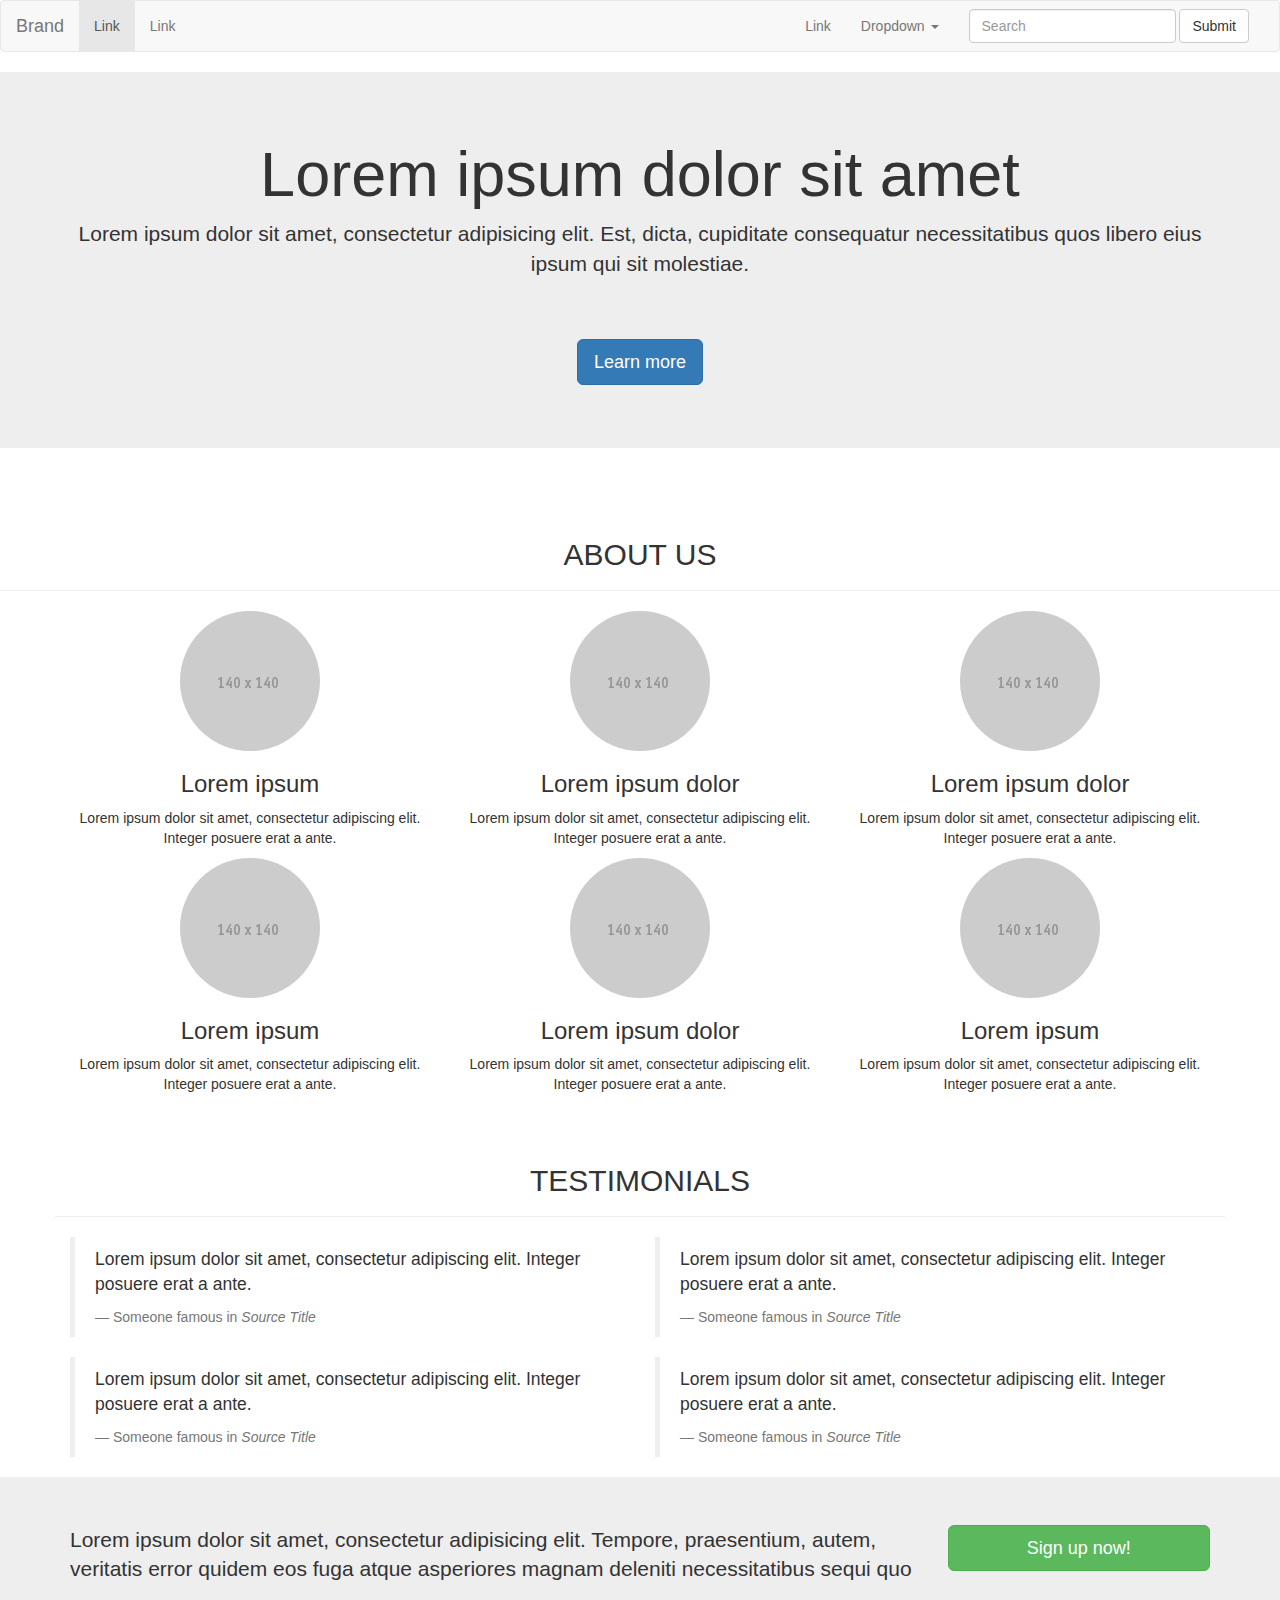
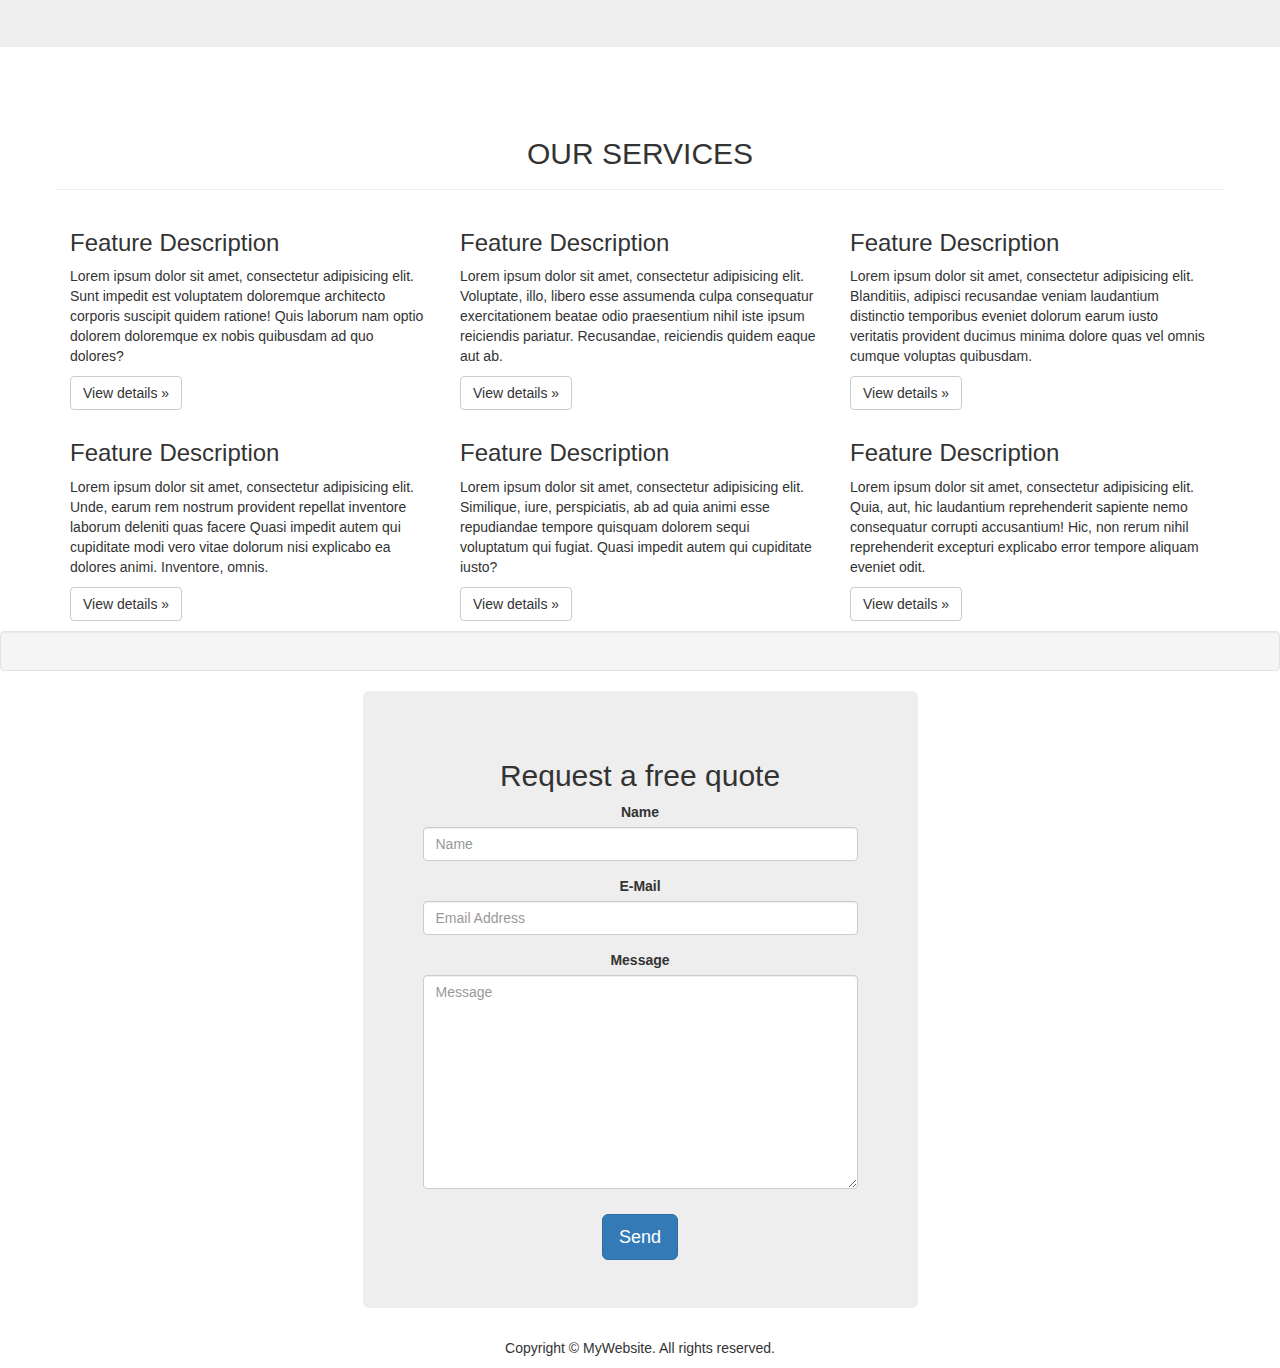
==== index.html @ 177fe677 "bootstrap-added" ====
<!DOCTYPE html>
<html lang="en">
<head>
<meta charset="UTF-8">
<meta http-equiv="X-UA-Compatible" content="IE=edge">
<meta name="viewport" content="width=device-width, initial-scale=1">
<title>Bootstrap Agency Template</title>

<!-- Bootstrap -->
<link rel="stylesheet" href="css/bootstrap.css">

<!-- HTML5 shim and Respond.js for IE8 support of HTML5 elements and media queries -->
<!-- WARNING: Respond.js doesn't work if you view the page via file:// -->
<!--[if lt IE 9]>
      <script src="https://oss.maxcdn.com/html5shiv/3.7.2/html5shiv.min.js"></script>
      <script src="https://oss.maxcdn.com/respond/1.4.2/respond.min.js"></script>
    <![endif]-->
</head>
<body>
<nav class="navbar navbar-default">
  <div class="container-fluid"> 
    <!-- Brand and toggle get grouped for better mobile display -->
    <div class="navbar-header">
      <button type="button" class="navbar-toggle collapsed" data-toggle="collapse" data-target="#bs-example-navbar-collapse-1" aria-expanded="false"> <span class="sr-only">Toggle navigation</span> <span class="icon-bar"></span> <span class="icon-bar"></span> <span class="icon-bar"></span> </button>
      <a class="navbar-brand" href="#">Brand</a> </div>
    
    <!-- Collect the nav links, forms, and other content for toggling -->
    <div class="collapse navbar-collapse" id="bs-example-navbar-collapse-1">
      <ul class="nav navbar-nav">
        <li class="active"><a href="#">Link <span class="sr-only">(current)</span></a> </li>
        <li><a href="#">Link</a> </li>
      </ul>
      <form class="navbar-form navbar-right" role="search">
        <div class="form-group">
          <input type="text" class="form-control" placeholder="Search">
        </div>
        <button type="submit" class="btn btn-default">Submit</button>
      </form>
      <ul class="nav navbar-nav navbar-right">
        <li><a href="#">Link</a> </li>
        <li class="dropdown"> <a href="#" class="dropdown-toggle" data-toggle="dropdown" role="button" aria-expanded="false" aria-haspopup="true">Dropdown <span class="caret"></span></a>
          <ul class="dropdown-menu">
            <li><a href="#">Action</a> </li>
            <li><a href="#">Another action</a> </li>
            <li><a href="#">Something else here</a> </li>
            <li role="separator" class="divider"></li>
            <li><a href="#">Separated link</a> </li>
          </ul>
        </li>
      </ul>
    </div>
    <!-- /.navbar-collapse --> 
  </div>
  <!-- /.container-fluid --> 
</nav>

<!-- HEADER -->
<header>
  <div class="jumbotron">
    <div class="container">
      <div class="row">
        <div class="col-xs-12">
          <h1 class="text-center">Lorem ipsum dolor sit amet</h1>
          <p class="text-center">Lorem ipsum dolor sit amet, consectetur adipisicing elit. Est, dicta, cupiditate consequatur necessitatibus quos libero eius ipsum qui sit molestiae.</p>
          <p>&nbsp;</p>
          <p class="text-center"><a class="btn btn-primary btn-lg" href="#" role="button">Learn more</a> </p>
        </div>
      </div>
    </div>
  </div>
</header>
<!-- / HEADER --> 

<!--  SECTION-1 -->
<section>
  <div class="row">
    <div class="col-lg-12 page-header text-center">
      <h2>ABOUT US</h2>
    </div>
  </div>
  <div class="container ">
    <div class="row">
      <div class="col-lg-4 col-sm-12 text-center"> <img class="img-circle" alt="140x140" style="width: 140px; height: 140px;" src="images/140X140.gif" data-holder-rendered="true">
        <h3>Lorem ipsum</h3>
        <p>Lorem ipsum dolor sit amet, consectetur adipiscing elit. Integer posuere erat a ante.</p>
      </div>
      <div class="col-lg-4 col-sm-12 text-center"><img class="img-circle" alt="140x140" style="width: 140px; height: 140px;" src="images/140X140.gif" data-holder-rendered="true">
        <h3>Lorem ipsum dolor</h3>
        <p>Lorem ipsum dolor sit amet, consectetur adipiscing elit. Integer posuere erat a ante.</p>
      </div>
      <div class="col-lg-4 col-sm-12 text-center"><img class="img-circle" alt="140x140" style="width: 140px; height: 140px;" src="images/140X140.gif" data-holder-rendered="true">
        <h3>Lorem ipsum dolor</h3>
        <p>Lorem ipsum dolor sit amet, consectetur adipiscing elit. Integer posuere erat a ante.</p>
      </div>
      <div class="col-lg-4 col-sm-12 text-center"><img class="img-circle" alt="140x140" style="width: 140px; height: 140px;" src="images/140X140.gif" data-holder-rendered="true">
        <h3>Lorem ipsum</h3>
        <p>Lorem ipsum dolor sit amet, consectetur adipiscing elit. Integer posuere erat a ante.</p>
      </div>
      <div class="col-lg-4 col-sm-12 text-center"><img class="img-circle" alt="140x140" style="width: 140px; height: 140px;" src="images/140X140.gif" data-holder-rendered="true">
        <h3>Lorem ipsum dolor</h3>
        <p>Lorem ipsum dolor sit amet, consectetur adipiscing elit. Integer posuere erat a ante.</p>
      </div>
      <div class="col-lg-4 col-sm-12 text-center"><img class="img-circle" alt="140x140" style="width: 140px; height: 140px;" src="images/140X140.gif" data-holder-rendered="true">
        <h3>Lorem ipsum</h3>
        <p>Lorem ipsum dolor sit amet, consectetur adipiscing elit. Integer posuere erat a ante.</p>
      </div>
    </div>
    <div class="row">
      <div class="col-lg-12 page-header text-center">
        <h2>TESTIMONIALS</h2>
      </div>
    </div>
    <div class="row">
      <div class="col-6 col-lg-6">
        <blockquote>
          <p>Lorem ipsum dolor sit amet, consectetur adipiscing elit. Integer posuere erat a ante.</p>
          <small>Someone famous in <cite title="Source Title">Source Title</cite></small> </blockquote>
      </div>
      <div class="col-6 col-lg-6">
        <blockquote>
          <p>Lorem ipsum dolor sit amet, consectetur adipiscing elit. Integer posuere erat a ante.</p>
          <small>Someone famous in <cite title="Source Title">Source Title</cite></small> </blockquote>
      </div>
      <div class="col-6 col-lg-6">
        <blockquote>
          <p>Lorem ipsum dolor sit amet, consectetur adipiscing elit. Integer posuere erat a ante.</p>
          <small>Someone famous in <cite title="Source Title">Source Title</cite></small> </blockquote>
      </div>
      <div class="col-6 col-lg-6">
        <blockquote>
          <p>Lorem ipsum dolor sit amet, consectetur adipiscing elit. Integer posuere erat a ante.</p>
          <small>Someone famous in <cite title="Source Title">Source Title</cite></small> </blockquote>
      </div>
    </div>
    
  </div>
  <div class="jumbotron">
    <div class="container">
      <div class="row">
        <div class="col-xs-12 col-md-9 col-lg-9">
          <p class="lead">Lorem ipsum dolor sit amet, consectetur adipisicing elit. Tempore, praesentium, autem, veritatis error quidem eos fuga atque asperiores magnam deleniti necessitatibus sequi quo</p>
        </div>
        <div class=" text-center col-sm-6 col-lg-3 col-sm-offset-3 col-md-3 col-xs-offset-4 col-xs-5 col-lg-offset-0"> 
        	<a class="btn  btn-block btn-lg btn-success" href="#" title="">Sign up now!</a> 
        </div>
      </div>
    </div>
  </div>
  
  <!-- /container -->
  
  <div class="container">
    <div class="row">
      <div class="col-lg-12 page-header text-center">
        <h2>OUR SERVICES</h2>
      </div>
    </div>
    <div class="row">
      <div class="col-xs-6 col-lg-4">
        <h3>Feature Description</h3>
        <p> <i class="icon-desktop "></i>Lorem ipsum dolor sit amet, consectetur adipisicing elit. Sunt impedit est voluptatem doloremque architecto corporis suscipit quidem ratione! Quis laborum nam optio dolorem doloremque ex nobis quibusdam ad quo dolores? </p>
        <p><a class="btn btn-default" href="http://www.bootstraptor.com">View details »</a></p>
      </div>
      <div class="col-xs-6 col-lg-4">
        <h3>Feature Description</h3>
        <p> <i class="icon-desktop "></i> Lorem ipsum dolor sit amet, consectetur adipisicing elit. Voluptate, illo, libero esse assumenda culpa consequatur exercitationem beatae odio praesentium nihil iste ipsum reiciendis pariatur. Recusandae, reiciendis quidem eaque aut ab. </p>
        <p><a class="btn btn-default" href="http://www.bootstraptor.com">View details »</a></p>
      </div>
      <div class="col-xs-6 col-lg-4">
        <h3>Feature Description</h3>
        <p> <i class="icon-desktop "></i> Lorem ipsum dolor sit amet, consectetur adipisicing elit. Blanditiis, adipisci recusandae veniam laudantium distinctio temporibus eveniet dolorum earum iusto veritatis provident ducimus minima dolore quas vel omnis cumque voluptas quibusdam.</p>
        <p><a class="btn btn-default" href="http://www.bootstraptor.com">View details »</a></p>
      </div>
      <div class="col-xs-6 col-lg-4">
        <h3>Feature Description</h3>
        <p> <em class="icon-desktop "></em> Lorem ipsum dolor sit amet, consectetur adipisicing elit. Unde, earum rem nostrum provident repellat inventore laborum deleniti quas facere Quasi impedit autem qui cupiditate modi vero vitae dolorum nisi explicabo ea dolores animi. Inventore, omnis.</p>
        <p><a class="btn btn-default" href="http://www.bootstraptor.com">View details »</a></p>
      </div>
      <div class="col-xs-6 col-lg-4">
        <h3>Feature Description</h3>
        <p> <i class="icon-desktop "></i> Lorem ipsum dolor sit amet, consectetur adipisicing elit. Similique, iure, perspiciatis, ab ad quia animi esse repudiandae tempore quisquam dolorem sequi voluptatum qui fugiat. Quasi impedit autem qui cupiditate iusto?</p>
        <p><a class="btn btn-default" href="http://www.bootstraptor.com">View details »</a></p>
      </div>
      <div class="col-xs-6 col-lg-4">
        <h3>Feature Description</h3>
        <p> <i class="icon-desktop "></i> Lorem ipsum dolor sit amet, consectetur adipisicing elit. Quia, aut, hic laudantium reprehenderit sapiente nemo consequatur corrupti accusantium! Hic, non rerum nihil reprehenderit excepturi explicabo error tempore aliquam eveniet odit.</p>
        <p><a class="btn btn-default" href="http://www.bootstraptor.com">View details »</a></p>
      </div>
    </div>
  </div>
  <!-- / CONTAINER--> 
</section>
<div class="well"> </div>

<!-- FOOTER -->
<div class="container">
  <div class="row">
    <div class="col-lg-offset-3 col-xs-12 col-lg-6">
      <div class="jumbotron">
        <div class="row text-center">
          <div class="text-center col-xs-12 col-sm-12 col-md-12 col-lg-12">
            <h2>Request a free quote</h2>
          </div>
          <div class="text-center col-lg-12"> 
            <!-- CONTACT FORM https://github.com/jonmbake/bootstrap3-contact-form -->
            <form role="form" id="feedbackForm" class="text-center">
              <div class="form-group">
                <label for="name">Name</label>
                <input type="text" class="form-control" id="name" name="name" placeholder="Name">
                <span class="help-block" style="display: none;">Please enter your name.</span></div>
              <div class="form-group">
                <label for="email">E-Mail</label>
                <input type="email" class="form-control" id="email" name="email" placeholder="Email Address">
                <span class="help-block" style="display: none;">Please enter a valid e-mail address.</span></div>
              <div class="form-group">
                <label for="message">Message</label>
                <textarea rows="10" cols="100" class="form-control" id="message" name="message" placeholder="Message"></textarea>
                <span class="help-block" style="display: none;">Please enter a message.</span></div>
              <span class="help-block" style="display: none;">Please enter a the security code.</span>
              <button type="submit" id="feedbackSubmit" class="btn btn-primary btn-lg" style=" margin-top: 10px;"> Send</button>
            </form>
            <!-- END CONTACT FORM --> 
          </div>
        </div>
      </div>
    </div>
  </div>
</div>
<footer class="text-center">
  <div class="container">
    <div class="row">
      <div class="col-xs-12">
        <p>Copyright © MyWebsite. All rights reserved.</p>
      </div>
    </div>
  </div>
</footer>
<!-- / FOOTER --> 
<!-- jQuery (necessary for Bootstrap's JavaScript plugins) --> 
<script src="js/jquery-1.11.3.min.js"></script> 
<!-- Include all compiled plugins (below), or include individual files as needed --> 
<script src="js/bootstrap.js"></script>
</body>
</html>
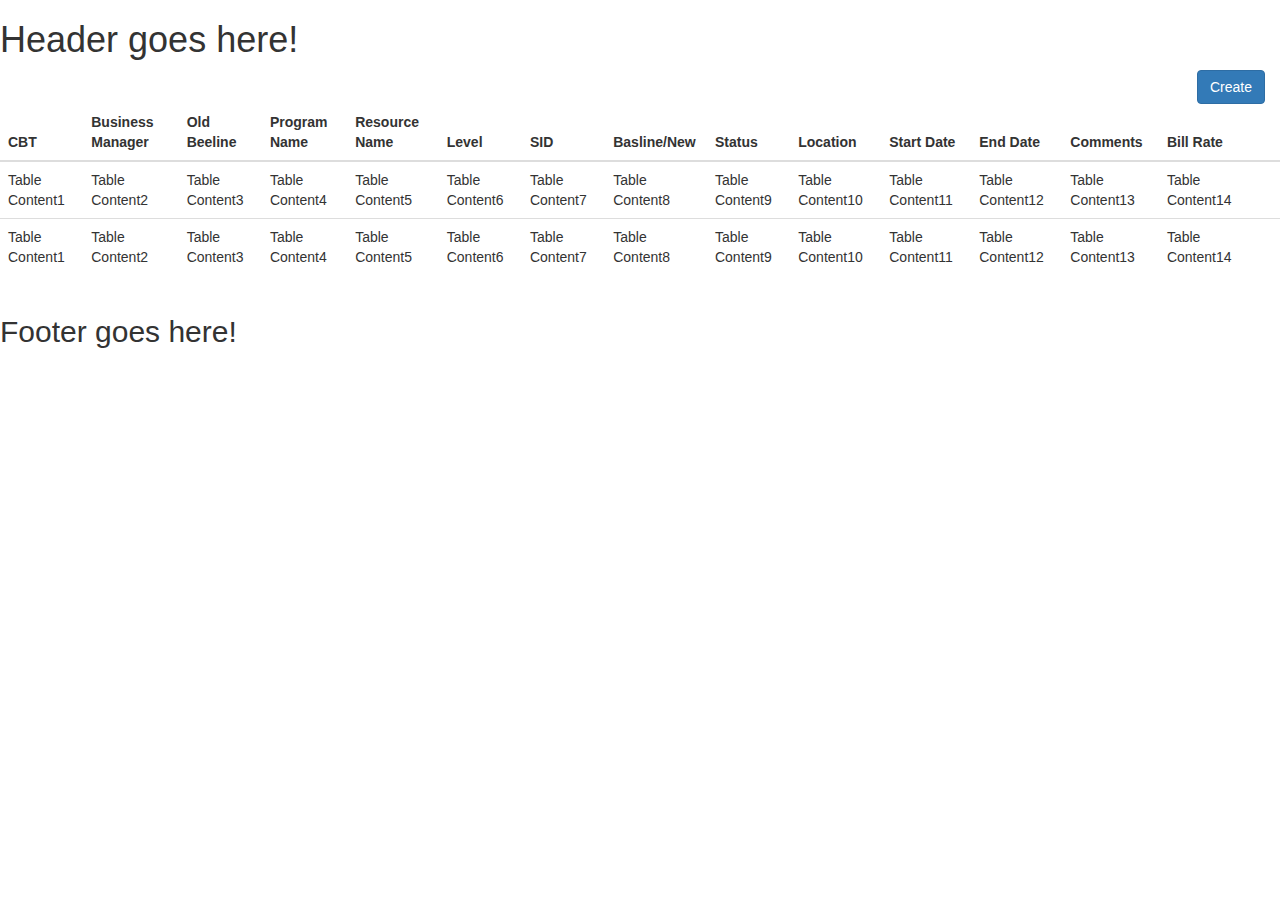
==== commit d0188b7e: "First Commit" ====
--- a/index.html
+++ b/index.html
@@ -8,6 +8,7 @@
 
 <!-- Bootstrap -->
 <link rel="stylesheet" href="css/bootstrap.css">
+<link rel="stylesheet" href="css/emp-data.css">
 
 <!-- HTML5 shim and Respond.js for IE8 support of HTML5 elements and media queries -->
 <!-- WARNING: Respond.js doesn't work if you view the page via file:// -->
@@ -17,225 +18,77 @@
     <![endif]-->
 </head>
 <body>
-<nav class="navbar navbar-default">
-  <div class="container-fluid"> 
-    <!-- Brand and toggle get grouped for better mobile display -->
-    <div class="navbar-header">
-      <button type="button" class="navbar-toggle collapsed" data-toggle="collapse" data-target="#bs-example-navbar-collapse-1" aria-expanded="false"> <span class="sr-only">Toggle navigation</span> <span class="icon-bar"></span> <span class="icon-bar"></span> <span class="icon-bar"></span> </button>
-      <a class="navbar-brand" href="#">Brand</a> </div>
-    
-    <!-- Collect the nav links, forms, and other content for toggling -->
-    <div class="collapse navbar-collapse" id="bs-example-navbar-collapse-1">
-      <ul class="nav navbar-nav">
-        <li class="active"><a href="#">Link <span class="sr-only">(current)</span></a> </li>
-        <li><a href="#">Link</a> </li>
-      </ul>
-      <form class="navbar-form navbar-right" role="search">
-        <div class="form-group">
-          <input type="text" class="form-control" placeholder="Search">
-        </div>
-        <button type="submit" class="btn btn-default">Submit</button>
-      </form>
-      <ul class="nav navbar-nav navbar-right">
-        <li><a href="#">Link</a> </li>
-        <li class="dropdown"> <a href="#" class="dropdown-toggle" data-toggle="dropdown" role="button" aria-expanded="false" aria-haspopup="true">Dropdown <span class="caret"></span></a>
-          <ul class="dropdown-menu">
-            <li><a href="#">Action</a> </li>
-            <li><a href="#">Another action</a> </li>
-            <li><a href="#">Something else here</a> </li>
-            <li role="separator" class="divider"></li>
-            <li><a href="#">Separated link</a> </li>
-          </ul>
-        </li>
-      </ul>
-    </div>
-    <!-- /.navbar-collapse --> 
-  </div>
-  <!-- /.container-fluid --> 
-</nav>
-
-<!-- HEADER -->
+<!--Section Header-->
 <header>
-  <div class="jumbotron">
-    <div class="container">
-      <div class="row">
-        <div class="col-xs-12">
-          <h1 class="text-center">Lorem ipsum dolor sit amet</h1>
-          <p class="text-center">Lorem ipsum dolor sit amet, consectetur adipisicing elit. Est, dicta, cupiditate consequatur necessitatibus quos libero eius ipsum qui sit molestiae.</p>
-          <p>&nbsp;</p>
-          <p class="text-center"><a class="btn btn-primary btn-lg" href="#" role="button">Learn more</a> </p>
-        </div>
-      </div>
-    </div>
-  </div>
+	<h1>Header goes here!</h1>
 </header>
-<!-- / HEADER --> 
-
-<!--  SECTION-1 -->
-<section>
-  <div class="row">
-    <div class="col-lg-12 page-header text-center">
-      <h2>ABOUT US</h2>
-    </div>
-  </div>
-  <div class="container ">
-    <div class="row">
-      <div class="col-lg-4 col-sm-12 text-center"> <img class="img-circle" alt="140x140" style="width: 140px; height: 140px;" src="images/140X140.gif" data-holder-rendered="true">
-        <h3>Lorem ipsum</h3>
-        <p>Lorem ipsum dolor sit amet, consectetur adipiscing elit. Integer posuere erat a ante.</p>
-      </div>
-      <div class="col-lg-4 col-sm-12 text-center"><img class="img-circle" alt="140x140" style="width: 140px; height: 140px;" src="images/140X140.gif" data-holder-rendered="true">
-        <h3>Lorem ipsum dolor</h3>
-        <p>Lorem ipsum dolor sit amet, consectetur adipiscing elit. Integer posuere erat a ante.</p>
-      </div>
-      <div class="col-lg-4 col-sm-12 text-center"><img class="img-circle" alt="140x140" style="width: 140px; height: 140px;" src="images/140X140.gif" data-holder-rendered="true">
-        <h3>Lorem ipsum dolor</h3>
-        <p>Lorem ipsum dolor sit amet, consectetur adipiscing elit. Integer posuere erat a ante.</p>
-      </div>
-      <div class="col-lg-4 col-sm-12 text-center"><img class="img-circle" alt="140x140" style="width: 140px; height: 140px;" src="images/140X140.gif" data-holder-rendered="true">
-        <h3>Lorem ipsum</h3>
-        <p>Lorem ipsum dolor sit amet, consectetur adipiscing elit. Integer posuere erat a ante.</p>
-      </div>
-      <div class="col-lg-4 col-sm-12 text-center"><img class="img-circle" alt="140x140" style="width: 140px; height: 140px;" src="images/140X140.gif" data-holder-rendered="true">
-        <h3>Lorem ipsum dolor</h3>
-        <p>Lorem ipsum dolor sit amet, consectetur adipiscing elit. Integer posuere erat a ante.</p>
-      </div>
-      <div class="col-lg-4 col-sm-12 text-center"><img class="img-circle" alt="140x140" style="width: 140px; height: 140px;" src="images/140X140.gif" data-holder-rendered="true">
-        <h3>Lorem ipsum</h3>
-        <p>Lorem ipsum dolor sit amet, consectetur adipiscing elit. Integer posuere erat a ante.</p>
-      </div>
-    </div>
-    <div class="row">
-      <div class="col-lg-12 page-header text-center">
-        <h2>TESTIMONIALS</h2>
-      </div>
-    </div>
-    <div class="row">
-      <div class="col-6 col-lg-6">
-        <blockquote>
-          <p>Lorem ipsum dolor sit amet, consectetur adipiscing elit. Integer posuere erat a ante.</p>
-          <small>Someone famous in <cite title="Source Title">Source Title</cite></small> </blockquote>
-      </div>
-      <div class="col-6 col-lg-6">
-        <blockquote>
-          <p>Lorem ipsum dolor sit amet, consectetur adipiscing elit. Integer posuere erat a ante.</p>
-          <small>Someone famous in <cite title="Source Title">Source Title</cite></small> </blockquote>
-      </div>
-      <div class="col-6 col-lg-6">
-        <blockquote>
-          <p>Lorem ipsum dolor sit amet, consectetur adipiscing elit. Integer posuere erat a ante.</p>
-          <small>Someone famous in <cite title="Source Title">Source Title</cite></small> </blockquote>
-      </div>
-      <div class="col-6 col-lg-6">
-        <blockquote>
-          <p>Lorem ipsum dolor sit amet, consectetur adipiscing elit. Integer posuere erat a ante.</p>
-          <small>Someone famous in <cite title="Source Title">Source Title</cite></small> </blockquote>
-      </div>
-    </div>
-    
-  </div>
-  <div class="jumbotron">
-    <div class="container">
-      <div class="row">
-        <div class="col-xs-12 col-md-9 col-lg-9">
-          <p class="lead">Lorem ipsum dolor sit amet, consectetur adipisicing elit. Tempore, praesentium, autem, veritatis error quidem eos fuga atque asperiores magnam deleniti necessitatibus sequi quo</p>
-        </div>
-        <div class=" text-center col-sm-6 col-lg-3 col-sm-offset-3 col-md-3 col-xs-offset-4 col-xs-5 col-lg-offset-0"> 
-        	<a class="btn  btn-block btn-lg btn-success" href="#" title="">Sign up now!</a> 
-        </div>
-      </div>
-    </div>
-  </div>
-  
-  <!-- /container -->
-  
-  <div class="container">
-    <div class="row">
-      <div class="col-lg-12 page-header text-center">
-        <h2>OUR SERVICES</h2>
-      </div>
-    </div>
-    <div class="row">
-      <div class="col-xs-6 col-lg-4">
-        <h3>Feature Description</h3>
-        <p> <i class="icon-desktop "></i>Lorem ipsum dolor sit amet, consectetur adipisicing elit. Sunt impedit est voluptatem doloremque architecto corporis suscipit quidem ratione! Quis laborum nam optio dolorem doloremque ex nobis quibusdam ad quo dolores? </p>
-        <p><a class="btn btn-default" href="http://www.bootstraptor.com">View details »</a></p>
-      </div>
-      <div class="col-xs-6 col-lg-4">
-        <h3>Feature Description</h3>
-        <p> <i class="icon-desktop "></i> Lorem ipsum dolor sit amet, consectetur adipisicing elit. Voluptate, illo, libero esse assumenda culpa consequatur exercitationem beatae odio praesentium nihil iste ipsum reiciendis pariatur. Recusandae, reiciendis quidem eaque aut ab. </p>
-        <p><a class="btn btn-default" href="http://www.bootstraptor.com">View details »</a></p>
-      </div>
-      <div class="col-xs-6 col-lg-4">
-        <h3>Feature Description</h3>
-        <p> <i class="icon-desktop "></i> Lorem ipsum dolor sit amet, consectetur adipisicing elit. Blanditiis, adipisci recusandae veniam laudantium distinctio temporibus eveniet dolorum earum iusto veritatis provident ducimus minima dolore quas vel omnis cumque voluptas quibusdam.</p>
-        <p><a class="btn btn-default" href="http://www.bootstraptor.com">View details »</a></p>
-      </div>
-      <div class="col-xs-6 col-lg-4">
-        <h3>Feature Description</h3>
-        <p> <em class="icon-desktop "></em> Lorem ipsum dolor sit amet, consectetur adipisicing elit. Unde, earum rem nostrum provident repellat inventore laborum deleniti quas facere Quasi impedit autem qui cupiditate modi vero vitae dolorum nisi explicabo ea dolores animi. Inventore, omnis.</p>
-        <p><a class="btn btn-default" href="http://www.bootstraptor.com">View details »</a></p>
-      </div>
-      <div class="col-xs-6 col-lg-4">
-        <h3>Feature Description</h3>
-        <p> <i class="icon-desktop "></i> Lorem ipsum dolor sit amet, consectetur adipisicing elit. Similique, iure, perspiciatis, ab ad quia animi esse repudiandae tempore quisquam dolorem sequi voluptatum qui fugiat. Quasi impedit autem qui cupiditate iusto?</p>
-        <p><a class="btn btn-default" href="http://www.bootstraptor.com">View details »</a></p>
-      </div>
-      <div class="col-xs-6 col-lg-4">
-        <h3>Feature Description</h3>
-        <p> <i class="icon-desktop "></i> Lorem ipsum dolor sit amet, consectetur adipisicing elit. Quia, aut, hic laudantium reprehenderit sapiente nemo consequatur corrupti accusantium! Hic, non rerum nihil reprehenderit excepturi explicabo error tempore aliquam eveniet odit.</p>
-        <p><a class="btn btn-default" href="http://www.bootstraptor.com">View details »</a></p>
-      </div>
-    </div>
-  </div>
-  <!-- / CONTAINER--> 
-</section>
-<div class="well"> </div>
-
-<!-- FOOTER -->
-<div class="container">
-  <div class="row">
-    <div class="col-lg-offset-3 col-xs-12 col-lg-6">
-      <div class="jumbotron">
-        <div class="row text-center">
-          <div class="text-center col-xs-12 col-sm-12 col-md-12 col-lg-12">
-            <h2>Request a free quote</h2>
-          </div>
-          <div class="text-center col-lg-12"> 
-            <!-- CONTACT FORM https://github.com/jonmbake/bootstrap3-contact-form -->
-            <form role="form" id="feedbackForm" class="text-center">
-              <div class="form-group">
-                <label for="name">Name</label>
-                <input type="text" class="form-control" id="name" name="name" placeholder="Name">
-                <span class="help-block" style="display: none;">Please enter your name.</span></div>
-              <div class="form-group">
-                <label for="email">E-Mail</label>
-                <input type="email" class="form-control" id="email" name="email" placeholder="Email Address">
-                <span class="help-block" style="display: none;">Please enter a valid e-mail address.</span></div>
-              <div class="form-group">
-                <label for="message">Message</label>
-                <textarea rows="10" cols="100" class="form-control" id="message" name="message" placeholder="Message"></textarea>
-                <span class="help-block" style="display: none;">Please enter a message.</span></div>
-              <span class="help-block" style="display: none;">Please enter a the security code.</span>
-              <button type="submit" id="feedbackSubmit" class="btn btn-primary btn-lg" style=" margin-top: 10px;"> Send</button>
-            </form>
-            <!-- END CONTACT FORM --> 
-          </div>
-        </div>
-      </div>
-    </div>
-  </div>
+<!--Section Body-->
+<div class="container-fluid">
+	<a class="btn btn-primary pull-right">Create</a>
+	<div class="row">
+		<table class="table table-hover">
+		<thead>
+		  <tr>
+			<th>CBT	</th>
+			<th>Business Manager	</th>
+			<th>Old Beeline	</th>
+			<th>Program Name	</th>
+			<th>Resource Name	</th>
+			<th>Level	</th>
+			<th>SID	</th>
+			<th>Basline/New	</th>
+			<th>Status	</th>
+			<th>Location	</th>
+			<th>Start Date	</th>
+			<th>End Date	</th>
+			<th>Comments	</th>
+			<th>Bill Rate</th>
+			<th></th>
+		  </tr>
+		</thead>
+		<tbody>
+		  <tr class="edit-row-icon">
+			<td>Table Content1</td>
+			<td>Table Content2</td>
+			<td>Table Content3</td>
+			<td>Table Content4</td>
+			<td>Table Content5</td>
+			<td>Table Content6</td>
+			<td>Table Content7</td>
+			<td>Table Content8</td>
+			<td>Table Content9</td>
+			<td>Table Content10</td>
+			<td>Table Content11</td>
+			<td>Table Content12</td>
+			<td>Table Content13</td>
+			<td>Table Content14</td>
+		  	<td><a href="#" class="glyphicon glyphicon-edit edit-icon"></a></td>
+		  </tr>
+		  <tr class="edit-row-icon">
+			<td>Table Content1</td>
+			<td>Table Content2</td>
+			<td>Table Content3</td>
+			<td>Table Content4</td>
+			<td>Table Content5</td>
+			<td>Table Content6</td>
+			<td>Table Content7</td>
+			<td>Table Content8</td>
+			<td>Table Content9</td>
+			<td>Table Content10</td>
+			<td>Table Content11</td>
+			<td>Table Content12</td>
+			<td>Table Content13</td>
+			<td>Table Content14</td>
+			<td><a href="#" class="glyphicon glyphicon-edit edit-icon"></a></td>
+		  </tr>
+		</tbody>
+	</table>
+	</div>
 </div>
-<footer class="text-center">
-  <div class="container">
-    <div class="row">
-      <div class="col-xs-12">
-        <p>Copyright © MyWebsite. All rights reserved.</p>
-      </div>
-    </div>
-  </div>
+<!--Section Footer-->
+<footer>
+	<h2>Footer goes here!</h2>
 </footer>
-<!-- / FOOTER --> 
 <!-- jQuery (necessary for Bootstrap's JavaScript plugins) --> 
 <script src="js/jquery-1.11.3.min.js"></script> 
 <!-- Include all compiled plugins (below), or include individual files as needed --> 
--- a/css/emp-data.css
+++ b/css/emp-data.css
@@ -0,0 +1,7 @@
+/* CSS Document */
+.edit-icon{
+	visibility: hidden;
+}
+.edit-row-icon:hover .edit-icon{
+	visibility: visible;
+}